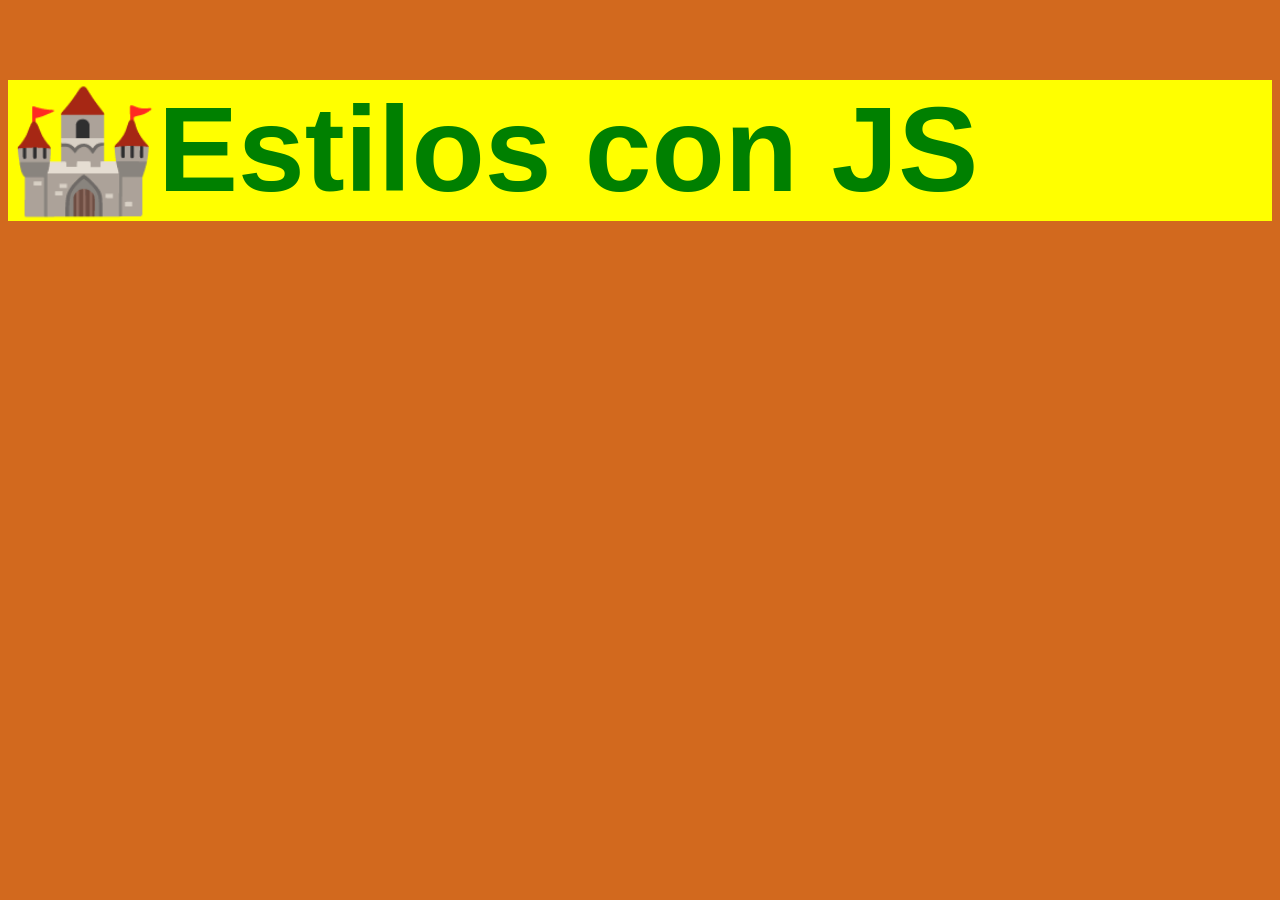
==== 02-Estilos/index.html @ 7c7a8a47 "Estilos con JS" ====
<!DOCTYPE html>
<html lang="en">
<head>
  <meta charset="UTF-8">
  <meta name="viewport" content="width=device-width, initial-scale=1.0">
  <title>🏰Estilos con JS</title>
  <link rel="stylesheet" href="style.css">
  <script src="script.js" defer></script>
</head>
<body>
  <h1 class="titulo" style="color: orange;">🏰Estilos con JS</h1>
</body>
</html>
---- 02-Estilos/style.css ----
body {
  font-family: sans-serif;
  background-color: chocolate;
}

.titulo {
  color: #fff;
  background-color:lightcyan;
}
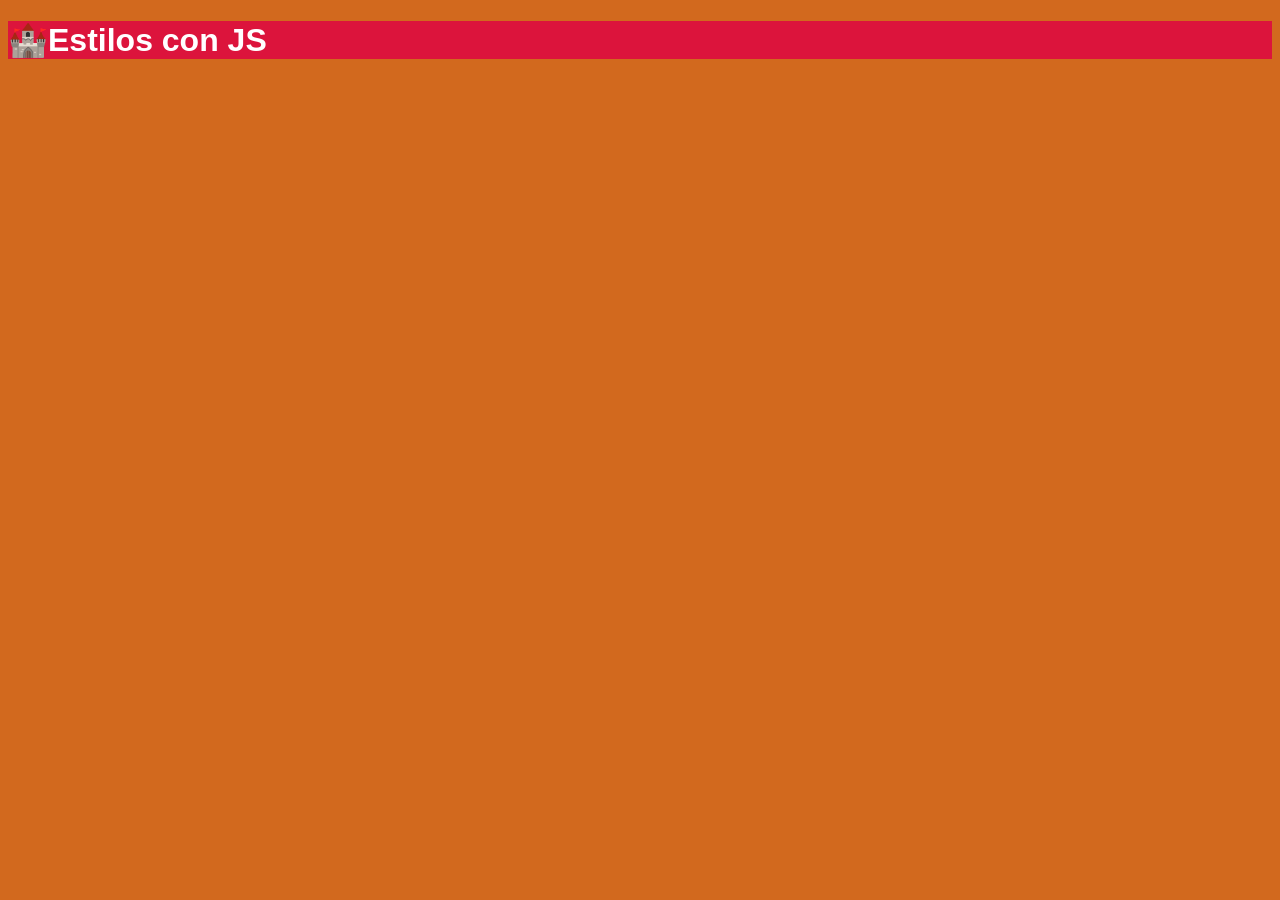
==== commit dba743b6: "Segunda Sesión de DOM" ====
--- a/02-Estilos/index.html
+++ b/02-Estilos/index.html
@@ -10,4 +10,7 @@
 <body>
   <h1 class="titulo" style="color: orange;">🏰Estilos con JS</h1>
 </body>
-</html>+</html>
+
+
+
--- a/02-Estilos/style.css
+++ b/02-Estilos/style.css
@@ -5,6 +5,7 @@
 
 .titulo {
   color: #fff;
-  background-color:lightcyan;
+  background-color:crimson;
 }
 
+ 
